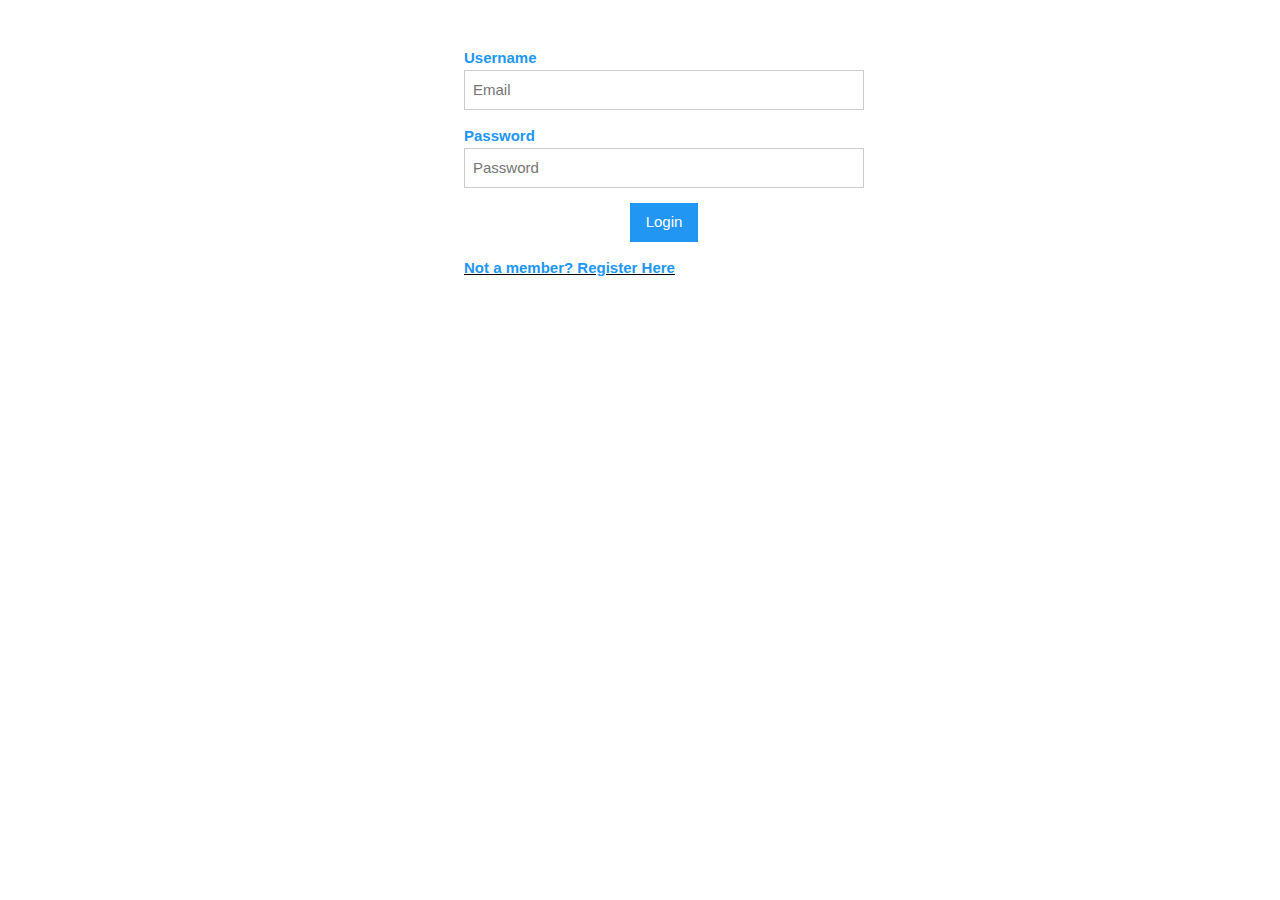
==== views/login.html @ 97b0b4de "6:37 commit" ====
<html>
<head>
	<link rel="stylesheet" href="https://www.w3schools.com/w3css/4/w3.css">
</head>
<body>
	<div>
		<form action='#' method="POST">
			<div class="w3-container w3-row w3-padding-32" style="margin-left:35%;">
				<p style="width:50%">
				  <label class="w3-text-blue"><b>Username</b>
				  <input class="w3-input w3-border" name="email" type="text" placeholder='Email' required></label>
				</p>
				<p style="width:50%">
				  <label class="w3-text-blue"><b>Password</b>
				  <input class="w3-input w3-border" name="password" type="password" placeholder='Password' required></label>
				</p>
				<div class="w3-center" style="width:50%">
				<input class="w3-btn w3-blue w3-center" type='submit' value='Login'>
				</div>
				<p style="w3-center width:50%">
				  <a href="index.html"><label class="w3-text-blue"><b>Not a member? Register Here</b>
				</p>
			</div>
		</form>
	</div>

</body>
</html>
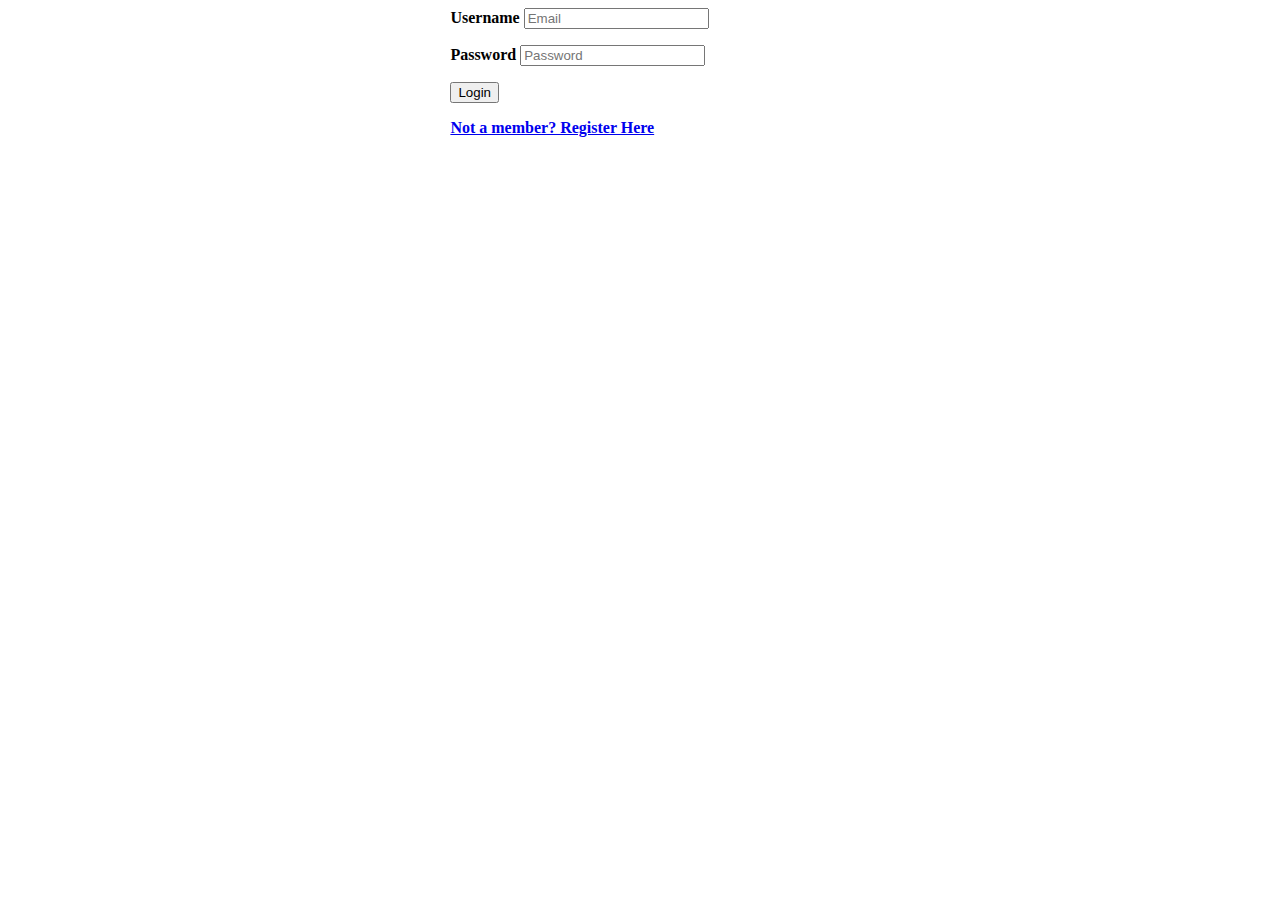
==== commit c21e088d: "night commit" ====
--- a/views/login.html
+++ b/views/login.html
@@ -1,24 +1,29 @@
 <html>
 <head>
-	<link rel="stylesheet" href="https://www.w3schools.com/w3css/4/w3.css">
+	<link rel="stylesheet" href="/styles/w3.css">
+	<style>
+		p{
+			width:50%;
+		}
+	</style>
 </head>
 <body>
 	<div>
-		<form action='#' method="POST">
+		<form action='/login' method="POST">
 			<div class="w3-container w3-row w3-padding-32" style="margin-left:35%;">
-				<p style="width:50%">
+				<p>
 				  <label class="w3-text-blue"><b>Username</b>
 				  <input class="w3-input w3-border" name="email" type="text" placeholder='Email' required></label>
 				</p>
-				<p style="width:50%">
+				<p>
 				  <label class="w3-text-blue"><b>Password</b>
 				  <input class="w3-input w3-border" name="password" type="password" placeholder='Password' required></label>
 				</p>
 				<div class="w3-center" style="width:50%">
 				<input class="w3-btn w3-blue w3-center" type='submit' value='Login'>
 				</div>
-				<p style="w3-center width:50%">
-				  <a href="index.html"><label class="w3-text-blue"><b>Not a member? Register Here</b>
+				<p style="w3-center">
+				  <a href="/registerform"><label class="w3-text-blue"><b>Not a member? Register Here</b>
 				</p>
 			</div>
 		</form>
